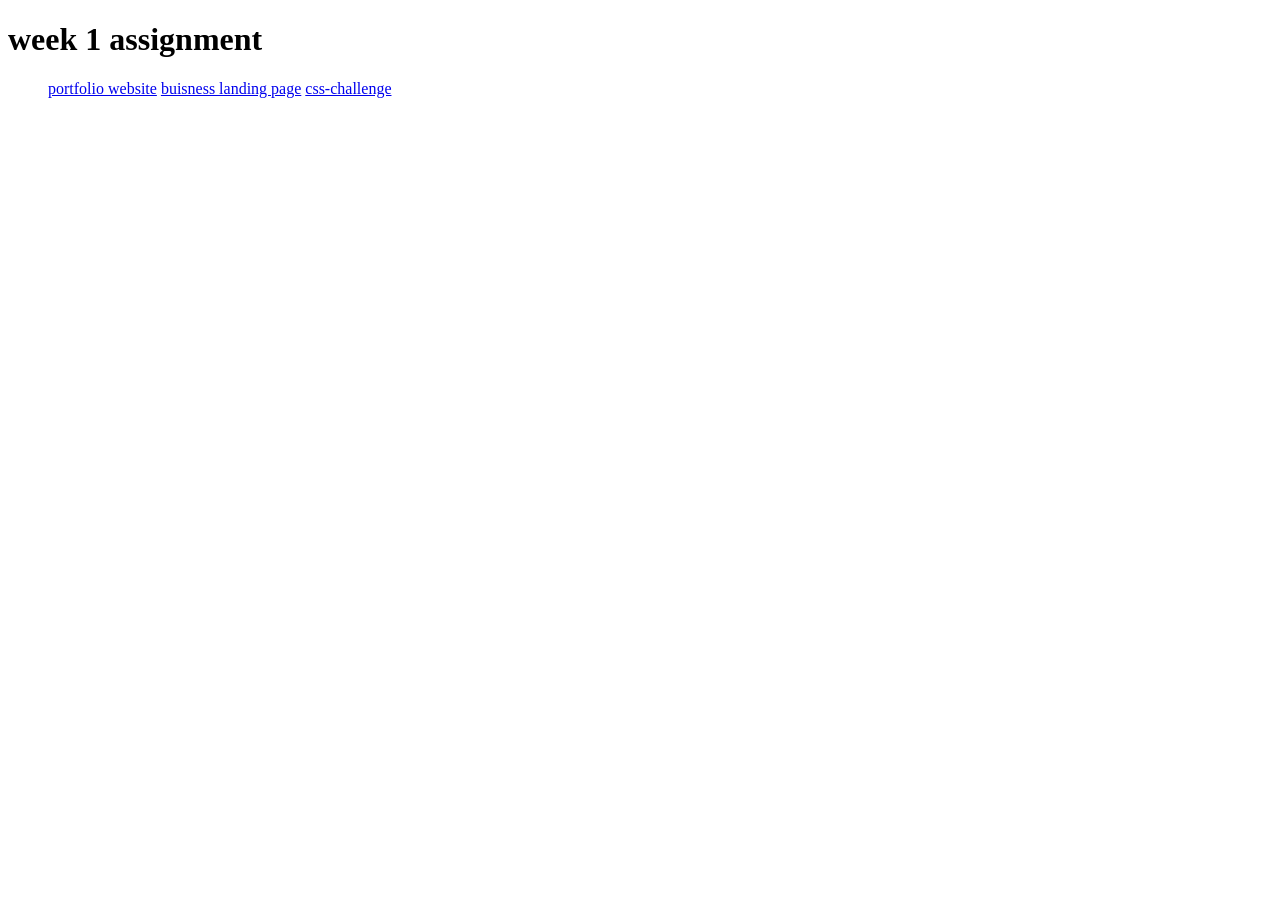
==== index.html @ ff4ca91a "add root index page" ====
<!DOCTYPE html>
<html lang="en">
<head>
    <meta charset="UTF-8">
    <meta name="viewport" content="width=device-width, initial-scale=1.0">
    <title>week 1 assignment </title>
</head>
<body>
    <h1>week 1 assignment</h1>
    <ul>
        <a href="Portfolio website/index.html">portfolio website</a>
        <a href="Business landing page/index.html">buisness landing page</a>
        <a href="css-challenge/index.html">css-challenge</a>
    </ul>
</body>
</html>
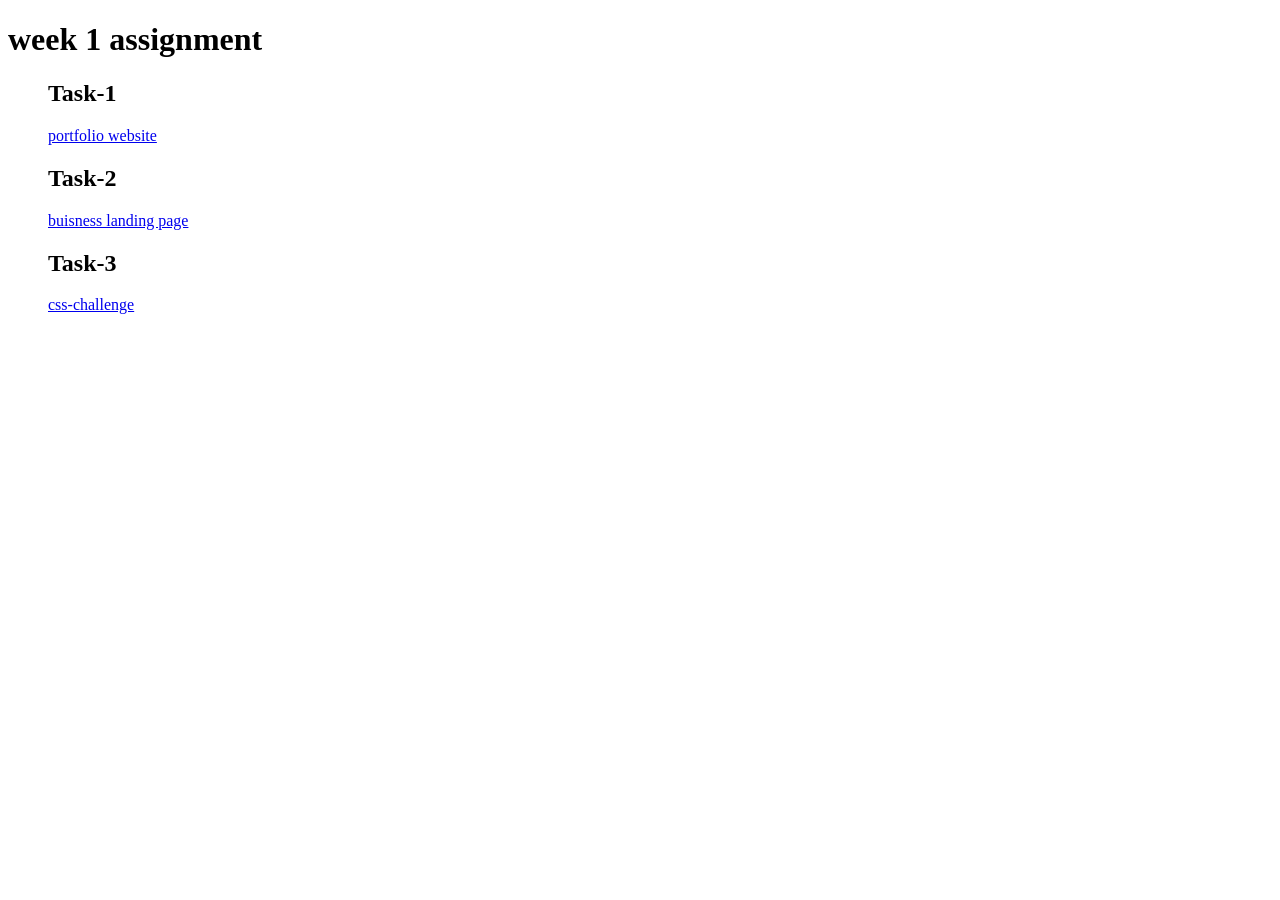
==== commit a37d8546: "updated existing file" ====
--- a/index.html
+++ b/index.html
@@ -1,16 +1,22 @@
 <!DOCTYPE html>
 <html lang="en">
+
 <head>
     <meta charset="UTF-8">
     <meta name="viewport" content="width=device-width, initial-scale=1.0">
     <title>week 1 assignment </title>
 </head>
+
 <body>
     <h1>week 1 assignment</h1>
     <ul>
-        <a href="Portfolio website/index.html">portfolio website</a>
-        <a href="Business landing page/index.html">buisness landing page</a>
+        <h2>Task-1</h2>
+        <a href="Portfolio website/index.html">portfolio website</a><br>
+        <h2>Task-2</h2>
+        <a href="Business landing page/index.html">buisness landing page</a><br>
+        <h2>Task-3</h2>
         <a href="css-challenge/index.html">css-challenge</a>
     </ul>
 </body>
+
 </html>
